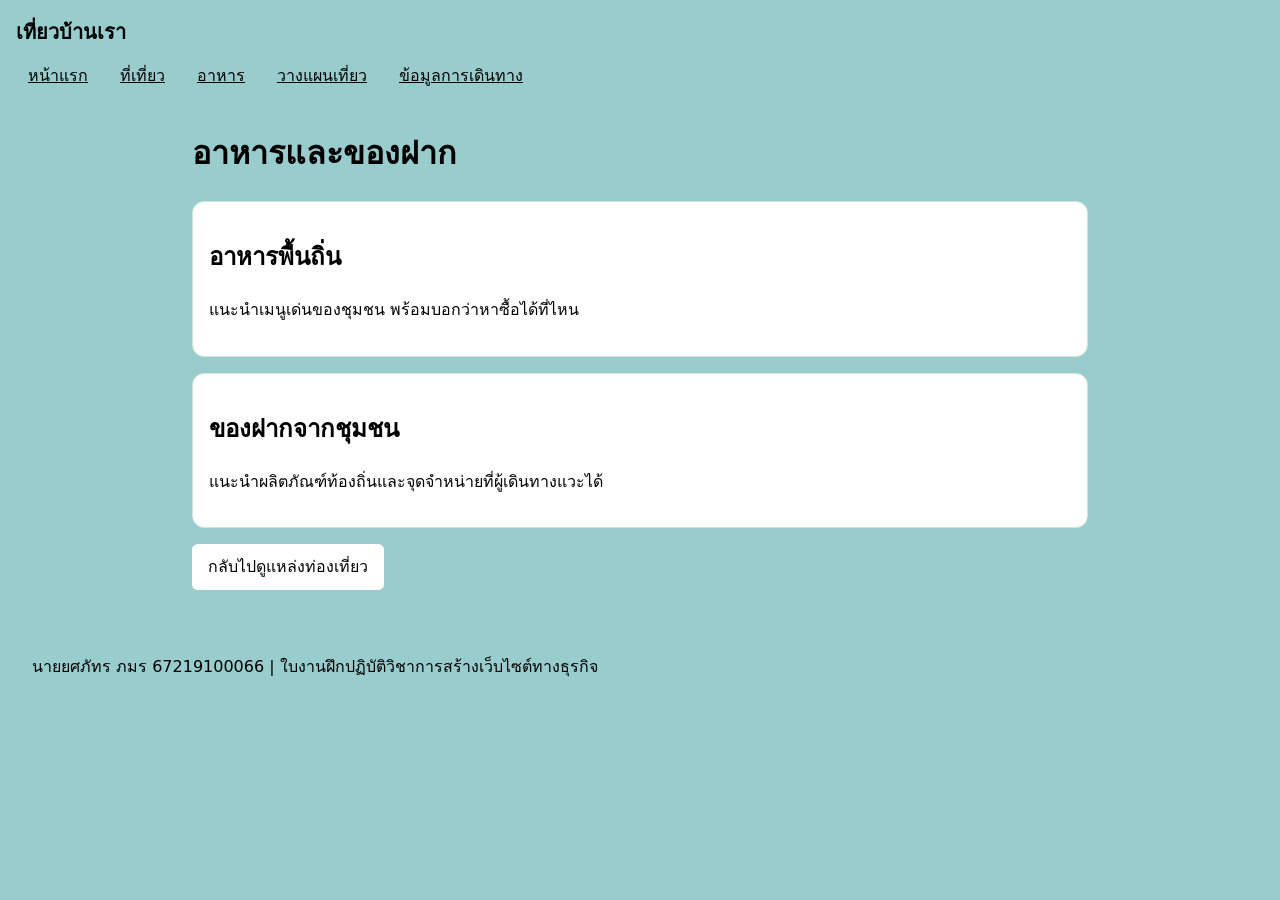
==== food.html @ bbdd2184 "Add files via upload" ====
<!DOCTYPE html>
<html lang="th">
<head>
	<meta charset="UTF-8">
	<meta name="viewport" content="width=device-width, initial-scale=1">
	<title>หน้าแรก | เที่ยวบ้านเรา</title>
	<link rel="stylesheet" href="style.css">
</head>
<body>
	<header>
		<p class="site-name">เที่ยวบ้านเรา</p>
		<nav aria-label="เมนูหลัก">
			<ul>
				<li><a href="index.html">หน้าแรก</a></li>
				<li><a href="places.html">ที่เที่ยว</a></li>
				<li><a href="food.html">อาหาร</a></li>
				<li><a href="plan.html">วางแผนเที่ยว</a></li>
				<li><a href="travel.html">ข้อมูลการเดินทาง</a></li>
			</ul>
		</nav
	</header>
	<main>
		<h1>อาหารและของฝาก</h1>

		<section class="card">	
			<h2>อาหารพื้นถิ่น</h2>
			<p>แนะนำเมนูเด่นของชุมชน พร้อมบอกว่าหาซื้อได้ที่ไหน</p>
		</section>

		<section class="card">	
			<h2>ของฝากจากชุมชน</h2>
			<p>แนะนำผลิตภัณฑ์ท้องถิ่นและจุดจำหน่ายที่ผู้เดินทางแวะได้</p>
		</section>

		<a class="button1" href="places.html">กลับไปดูแหล่งท่องเที่ยว</a>
	</main>
	<footer>
		<p>นายยศภัทร ภมร 67219100066 | ใบงานฝึกปฏิบัติวิชาการสร้างเว็บไซต์ทางธุรกิจ</p>
	</footer>
</body>
</html>
---- style.css ----
*{
	box-sizing: border-box;
}

body{
	margin: 0;
	font-family: system-ui, sans-serif;
	line-height: 1.65;
	color: #18332b;
	background: #99cccc;
}

header, footer{
	padding: 1rem;
	color: black;
	background: #99cccc;
}

.site-name{
	margin: 0 0 0.5rem;
	font-size: 1.25rem;
	font-weight: bold;
}

nav ul{
	display: flex;
	flex-wrap: wrap;
	gap: 0.5rem;
	margin: 0;
	padding: 0;
	list-style: none;
}

nav a {
	display: block;
	padding: 0.35rem 0.75rem;
	color: black;
	border-radius: 0.35rem;
}

nav a:hover, nav a[aria-current="page"]{
	background: #e2f1e8;
	color: #174c3c;
}

a:focus-visible{
	outline: 3px solid #c67400;
	outline-offset: 3px;
}

main{
	width: min(80%, 56rem);
	margin: 2rem auto;
}

.card{
	margin: 1rem 0;
	padding: 1rem;
	border: 1px solid #d1e2d7;
	color: black;
	border-radius: 0.75rem;
	background: white;
}

img{
	display: block;
	max-width: 100%;
	height: auto;
	border-radius: 0.5rem;
}

.button{
	display: inline-block;
	padding: 0.6rem 1rem;
	border-radius: 0.35rem;
	background: #99cccc;
	color: black;
	text-decoration: none;
}

.button1{
	display: inline-block;
	padding: 0.6rem 1rem;
	border-radius: 0.35rem;
	background: #ffffff;
	color: black;
	text-decoration: none;
}
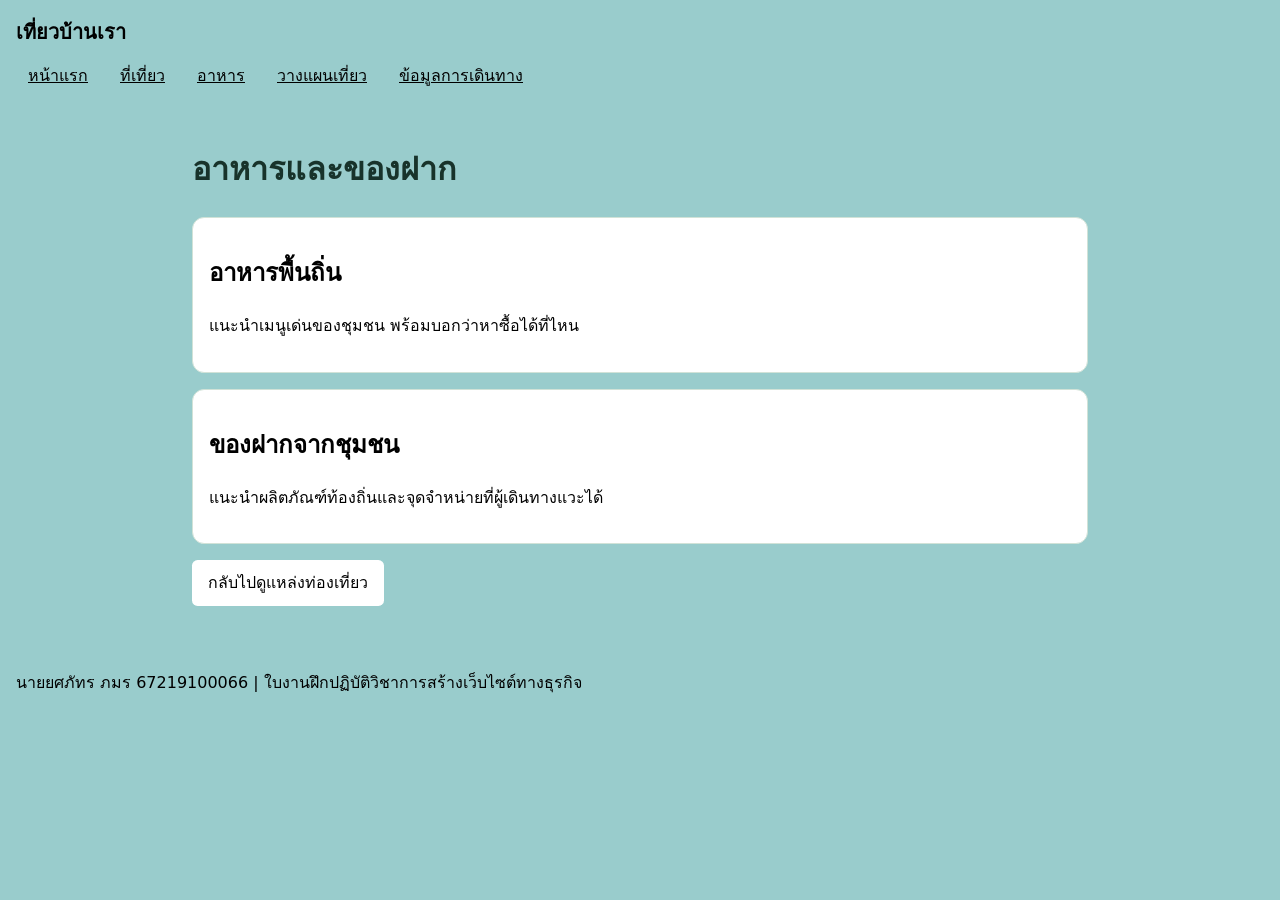
==== commit cb1710d1: "Fix HTML formatting issues in food.html" ====
--- a/food.html
+++ b/food.html
@@ -17,7 +17,7 @@
 				<li><a href="plan.html">วางแผนเที่ยว</a></li>
 				<li><a href="travel.html">ข้อมูลการเดินทาง</a></li>
 			</ul>
-		</nav
+		</nav>
 	</header>
 	<main>
 		<h1>อาหารและของฝาก</h1>
